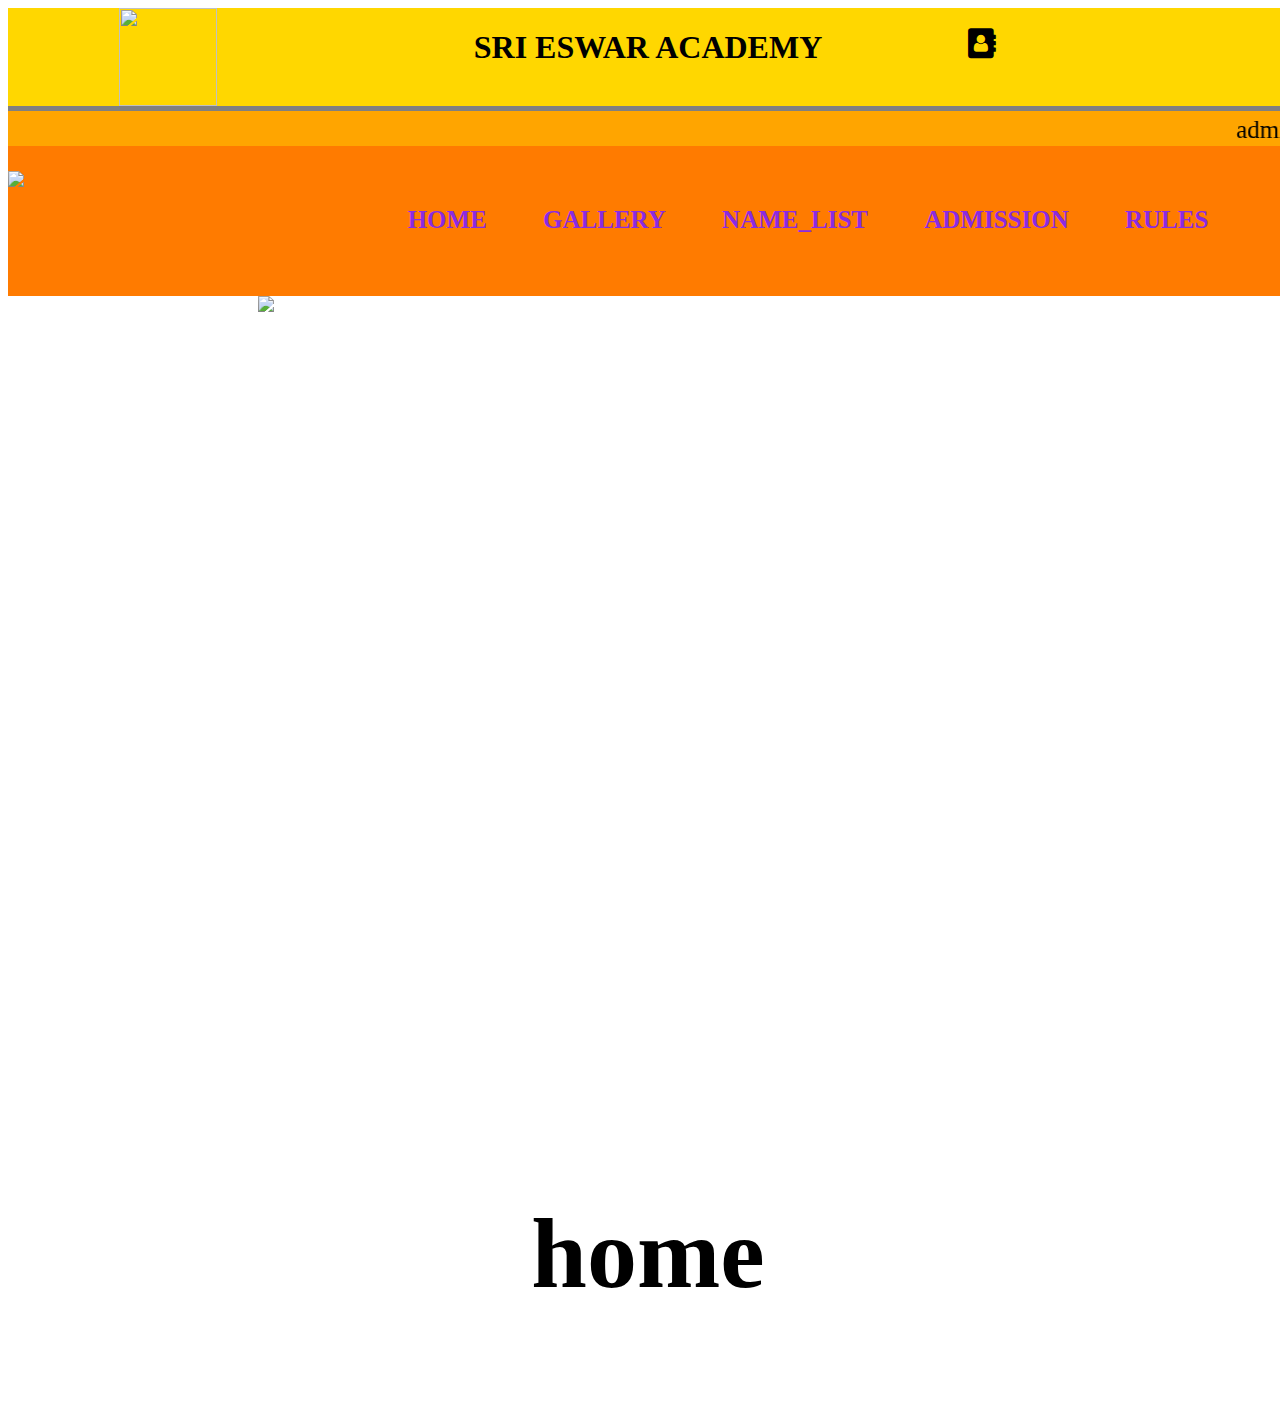
==== first_try.html @ c18aa87f "Add files via upload" ====
<!DOCTYPE html>
<html>
<head>
    <meta charset='utf-8'>
    <meta name="viewport" content="width=device-width, initial-scale=1">
    <link rel="stylesheet" href="https://cdnjs.cloudflare.com/ajax/libs/font-awesome/4.7.0/css/font-awesome.min.css">
    <meta http-equiv='X-UA-Compatible' content='IE=edge'>
    <title>First Try</title>
    <meta name='viewport' content='width=device-width, initial-scale=1'>
    <link rel='stylesheet' type='text/css' media='screen' href='main.css'>
    <script src='main.js'></script>
</head>
<body>
    <div id="header">
       <div id="head_left">
            <img id="biglogo_img" src="http://www.srieswaracademy.com/assets/images/biglogo.png">
        </div>
        <div id="head_center">
            
                <h1 style="text-align: center;color:black;">SRI ESWAR ACADEMY</h1>
        </div>
        <div id="head_right">
            <h2><i id="contact_logo_header" class="fa fa-address-book"></i></h2>
        </div>      
    </div>
    
    <div id="up_line"></div>
    <div id="nav_bar">
        <marquee id="upper_marq" direction="left">admission opens for all</marquee>
    </div>    
    <div id="upper_tool_box">
        <div id="tool_box_left"><img id="logo_img" src="http://www.srieswaracademy.com/assets/images/logo1.png" style="padding-top: 25px;"></div>
        <div id="tool_box_body">
            <a href="first_try.html"><b>HOME</b></a>
            <a href="gallery.html"><b>GALLERY</b></a>
            <a href="name_list.html"><b>NAME_LIST</b></a>
            <a href="admission.html"><b>ADMISSION</b></a>
            <a href="rules.html"><b>RULES</b></a>
        </div>
    </div>
    <div class="w3-content">
        <img class="mySlides" style="height: 700px;" src="https://dynamic-media-cdn.tripadvisor.com/media/photo-o/07/41/35/1a/mosaic-hostel-belgrade.jpg?w=1200&h=-1&s=1">
        <img class="mySlides" style="height: 700px;" src="https://dynamic-media-cdn.tripadvisor.com/media/photo-o/07/41/35/0a/mosaic-hostel-belgrade.jpg?w=1200&h=-1&s=1">
        <img class="mySlides" style="height: 700px;" src="https://dynamic-media-cdn.tripadvisor.com/media/photo-o/07/41/34/d9/mosaic-hostel-belgrade.jpg?w=700&h=-1&s=1">
      </div>
    <div id="content">
        <p style="font-size: 100px;text-align:center;"><b>home</b></p>
    </div>

    <script>
        var myIndex = 0;
        carousel();
        
        function carousel() {
          var i;
          var x = document.getElementsByClassName("mySlides") ;
          for (i = 0; i < x.length; i++) {
            x[i].style.display = "none";  
          }
          myIndex++;
          if (myIndex > x.length) {myIndex = 1}    
          x[myIndex-1].style.display = "block";  
          setTimeout(carousel, 2000); // Change image every 2 seconds
        }
        </script>

</body>
</html>



<!-- https://www.geeksforgeeks.org/how-to-generate-pattern-password-in-android/ 
    
    https://www.geeksforgeeks.org/android-how-to-create-start-a-new-project-in-android-studio/

    https://youtu.be/21zuS3i_0Ck


-->
---- main.css ----
body {
    background-color: white;
    height: 100%;
    width: 100%;
}
h1 {
    color: red;
}
#header{
    background-color: gold;
    height: 98px;
    width: 100%;
}
#head_left {
    background-color: gold;
    height: 100%;
    width: 25%;
    float: left;
}
#head_center {
    background-color: gold;
    height: 100%;
    width: 50%;
    float: left;
}
#head_right {
    background-color: gold;
    height: 100%;
    width: 25%;
    float: right;
}
#logo_img {
    display: block;
    margin-right: auto;
    margin-left: auto;
}
#biglogo_img{
    display: block;
    margin-right: auto;
    margin-left: auto;
    height: 98px;
    width: 98px;
}
#up_line{
    background-color: gray;
    height: 5px;
    width: 100%;
}
#contact_logo_header {
    font-size: 30px;
    text-align: center;
}
#nav_bar{
    background-color: orange;
    width: 100%;
    height: 35px;
}
#upper_marq{
    font-size: 25px;
    padding-top: 5px;
    padding-bottom: 10px;
}
#upper_tool_box{
    height: 150px;
    width: 100%;
    background-color: #ff7b00;
}
#tool_box_left{
    float: left;
    height: 100%;
    width: 25%;
}
#tool_box_body{
    height: 100%;
    width: 75%;
    float: right;
    padding-top: 60px;
    word-spacing: 50px;
    font-size: 25px;
    text-align: center;
}
a:link{
    color: blueviolet;
    text-decoration: none   ;
}
a:hover{
    color: rgb(254, 253, 255);
}
#footer{
    width: 100%;
    height: 100px;
}
.w3-content{
    height: 800px;
    width: 100%;
    padding-left: 250px;
    padding-top: 0px;
}
.slides{
    height: 700px;
    width: 800px;
    padding-left: 100px;
}
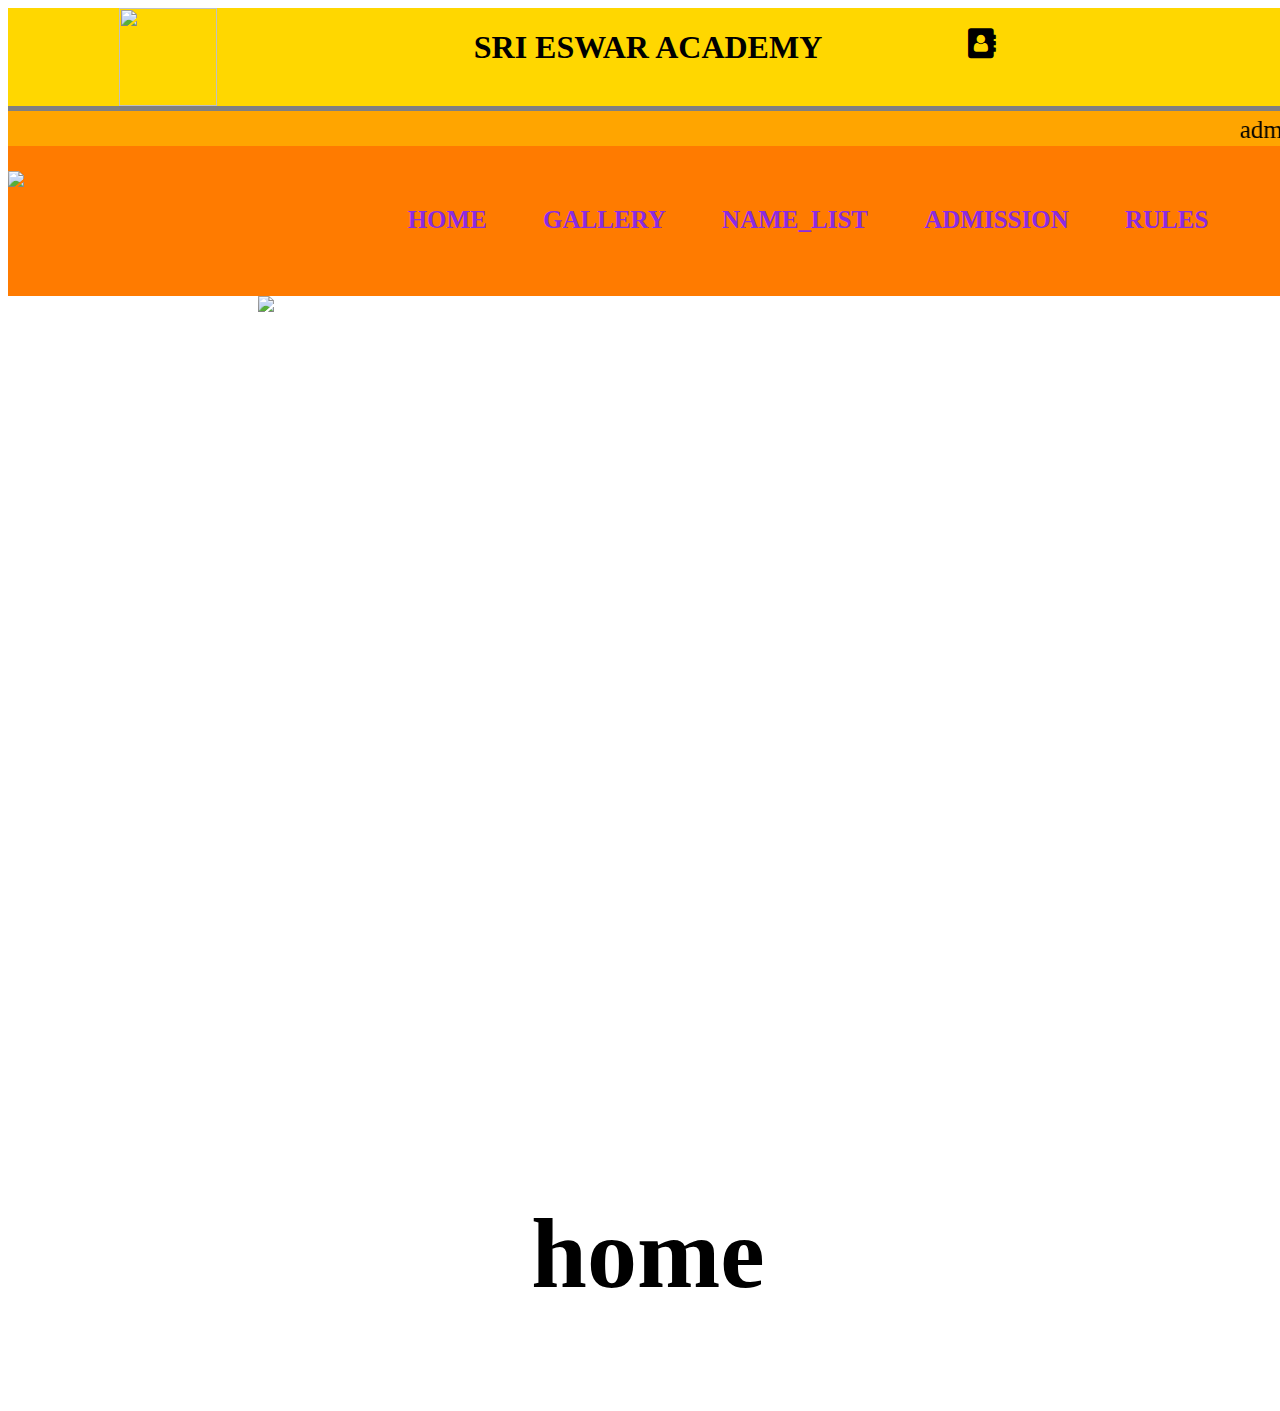
==== commit 4535c649: "Update and rename index.html to first_try.html" ====
--- a/first_try.html
+++ b/first_try.html
@@ -5,7 +5,7 @@
     <meta name="viewport" content="width=device-width, initial-scale=1">
     <link rel="stylesheet" href="https://cdnjs.cloudflare.com/ajax/libs/font-awesome/4.7.0/css/font-awesome.min.css">
     <meta http-equiv='X-UA-Compatible' content='IE=edge'>
-    <title>First Try</title>
+    <title>SRI ESWAR ACADEMY</title>
     <meta name='viewport' content='width=device-width, initial-scale=1'>
     <link rel='stylesheet' type='text/css' media='screen' href='main.css'>
     <script src='main.js'></script>
@@ -31,7 +31,7 @@
     <div id="upper_tool_box">
         <div id="tool_box_left"><img id="logo_img" src="http://www.srieswaracademy.com/assets/images/logo1.png" style="padding-top: 25px;"></div>
         <div id="tool_box_body">
-            <a href="first_try.html"><b>HOME</b></a>
+            <a href="index.html"><b>HOME</b></a>
             <a href="gallery.html"><b>GALLERY</b></a>
             <a href="name_list.html"><b>NAME_LIST</b></a>
             <a href="admission.html"><b>ADMISSION</b></a>
